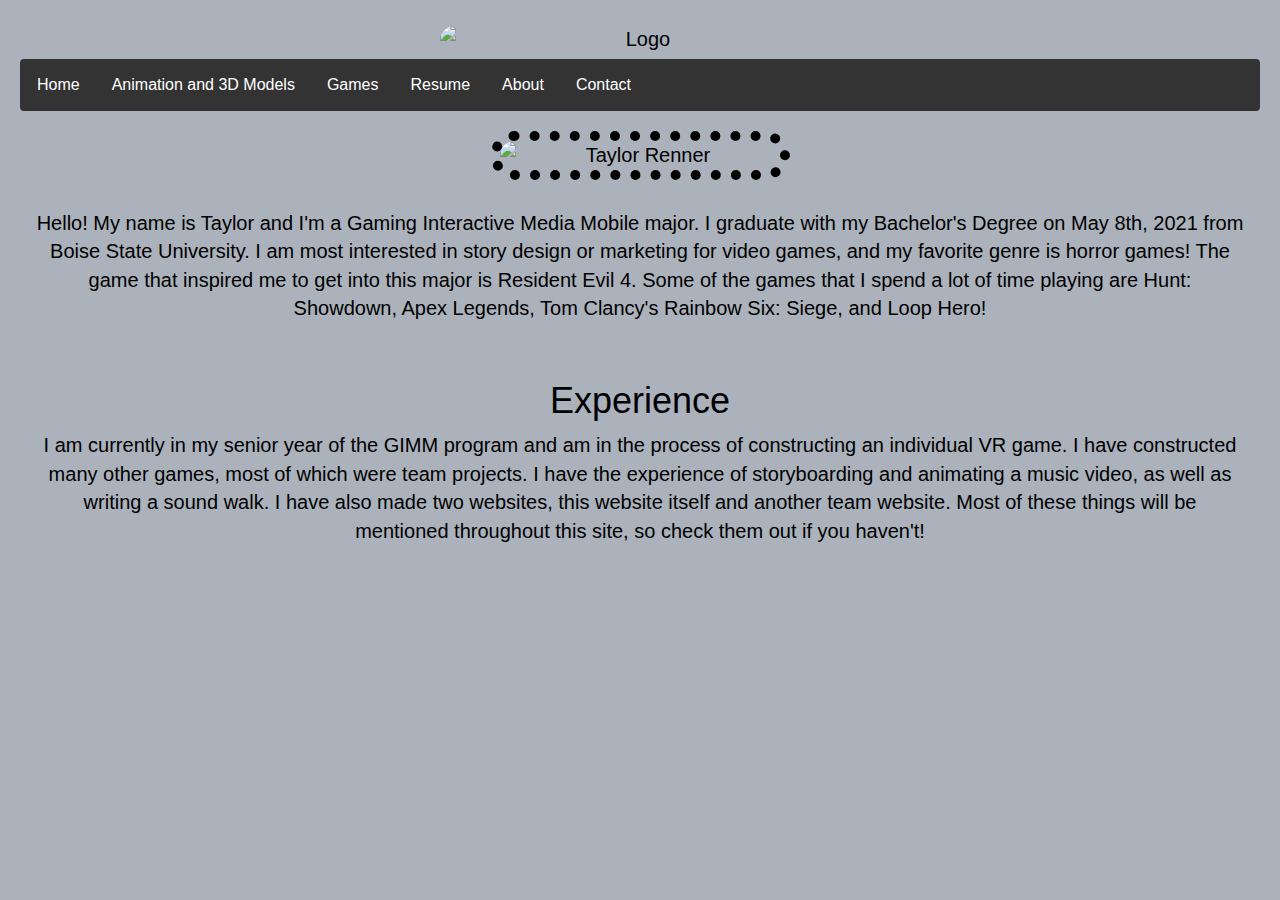
==== About.html @ 0934d732 "Fixed up Nav" ====
<!DOCTYPE html>

<link rel="stylesheet" href="https://maxcdn.bootstrapcdn.com/bootstrap/3.3.7/css/bootstrap.min.css" integrity="sha384-BVYiiSIFeK1dGmJRAkycuHAHRg32OmUcww7on3RYdg4Va+PmSTsz/K68vbdEjh4u" crossorigin="anonymous"/>
<html lang="en">

<!-- Load font awesome icons -->
<link rel="stylesheet" href="https://cdnjs.cloudflare.com/ajax/libs/font-awesome/4.7.0/css/font-awesome.min.css">
<center><img class = "img-responsive logo" src="https://cdn.discordapp.com/attachments/737301603639361566/825836607353258004/LogoPNG.png" alt="Logo"></center>
<!-- The navigation menu -->
<div class="navbar" class="stickyposition">
  <a href="index.html">Home</a>
    <a href="Animation.html">Animation and 3D Models</a>
      <a href="Games.html">Games</a>
        <a href="Resume.html">Resume</a>
          <a href="About.html">About</a>
            <a href="Contact.html">Contact</a>
</div>


<link rel="stylesheet" href="stylesheet.css">
<div class="container-fluid">
<body>
  <section id="right">
  <center><img class = "img-responsive smaller-image thin-black-border" src="https://cdn.discordapp.com/attachments/737301603639361566/825867592060108870/119431439_10214364383903931_2503004507242529332_o.jpg" alt="Taylor Renner"></center>
&nbsp;&nbsp;
  <p id = "about">
  Hello! My name is Taylor and I'm a Gaming Interactive Media Mobile major. I graduate with my Bachelor's Degree on May 8th, 2021 from Boise State University. I am most interested in story design or marketing for video games, and my favorite genre is horror games! The game that inspired me to get into this major is Resident Evil 4. Some of the games that I spend a lot of time playing are Hunt: Showdown, Apex Legends, Tom Clancy's Rainbow Six: Siege, and Loop Hero!
  </p>
&nbsp;&nbsp;
  <h1 id="experience">Experience</h1>
  <p>I am currently in my senior year of the GIMM program and am in the process of constructing an individual VR game. I have constructed many other games, most of which were team projects. I have the experience of storyboarding and animating a music video, as well as writing a sound walk. I have also made two websites, this website itself and another team website. Most of these things will be mentioned throughout this site, so check them out if you haven't!</p>
</section>

<!-- Bootstrap core JavaScript
================================================== -->
<!-- Placed at the end of the document so the pages load faster -->
<script src="https://ajax.googleapis.com/ajax/libs/jquery/1.11.1/jquery.min.js"></script>
<script src="http://v4-alpha.getbootstrap.com/dist/js/bootstrap.min.js"></script>

</body>
</div>
</html>
---- stylesheet.css ----
/* li{
  display:inline;
  float:left;
  padding: 9px;
  background-color: #F7A072;
  border-right: 1px solid #bbb;
}
ul {
  position: fixed;
  top: 0;
  width: 100%;
  list-style-type: none;
  margin: 0;
  padding: 10px;
  overflow: hidden;
  background-color: #B5E2FA;
  box-shadow: 3px 3px #50514F;
}
li a {
  display: block;
  color: white;
  text-align: center;
  padding: 14px 16px;
}
li a:hover {
  color: white;
  background-color: #50514F;
} */
body {
    text-align: center;
    color:Black;
    font-size: 20px;
    font-style: monospace;
    /* background: linear-gradient(35deg, #CCFFFF,#FFCCCC); */
    background: #ABB2BB;
    margin: 20px;
    scroll-behavior: auto;
}
/* The navigation menu */
.navbar {
  top: 0px;
  position: sticky;
  display:block;
  overflow:visible;
  background-color: #333;
}

/* Navigation links */
.navbar a {
  float: left;
  font-size: 16px;
  color: white;
  text-align: center;
  padding: 14px 16px;
  text-decoration: none;
}

/* The subnavigation menu */
.subnav {
  float: left;
  overflow: hidden;
}

/* Subnav button */
.subnav .subnavbtn {
  font-size: 16px;
  border: none;
  outline: none;
  color: white;
  padding: 14px 16px;
  background-color: inherit;
  font-family: inherit;
  margin: 0;

}

/* Add a red background color to navigation links on hover */
.navbar a:hover, .subnav:hover .subnavbtn {
  background-color: #B5E2FA;
}

/* Style the subnav content - positioned absolute */
.subnav-content {
  display: none;
  position: absolute;
  left: 0;
  background-color: #B5E2FA;
  width: 100%;
  z-index: 1;
}

/* Style the subnav links */
.subnav-content a {
  float: left;
  color: black;
  text-decoration: none;
}

/* Add a grey background color on hover */
.subnav-content a:hover {
  background-color: #eee;
  color: black;
}

/* When you move the mouse over the subnav container, open the subnav content */
.subnav:hover .subnav-content {
  display: block;
}
.smaller-image{
  width: 300px;
}
.screenshots{
  width: 800px;
}
.thin-black-border {
  border-color: black;
  border-width: 10px;
  border-style: dotted;
  border-radius: 100px;
}
.bold-blue-border {
  border-color: #4F97A3;
  border-width: 5px;
  border-radius: 100px;
  border-style: solid;
}
.bigger-font{
  font-size: 40px;
}
.right{
  float: center;
  width: 80%;
  padding: 10px;
}
.center{
  width:80%;
  padding: 10px;
}
.logo{
  width: 400px;
  padding-top: 5px;
  padding-bottom: 5px;
  border-radius: 50px;
}
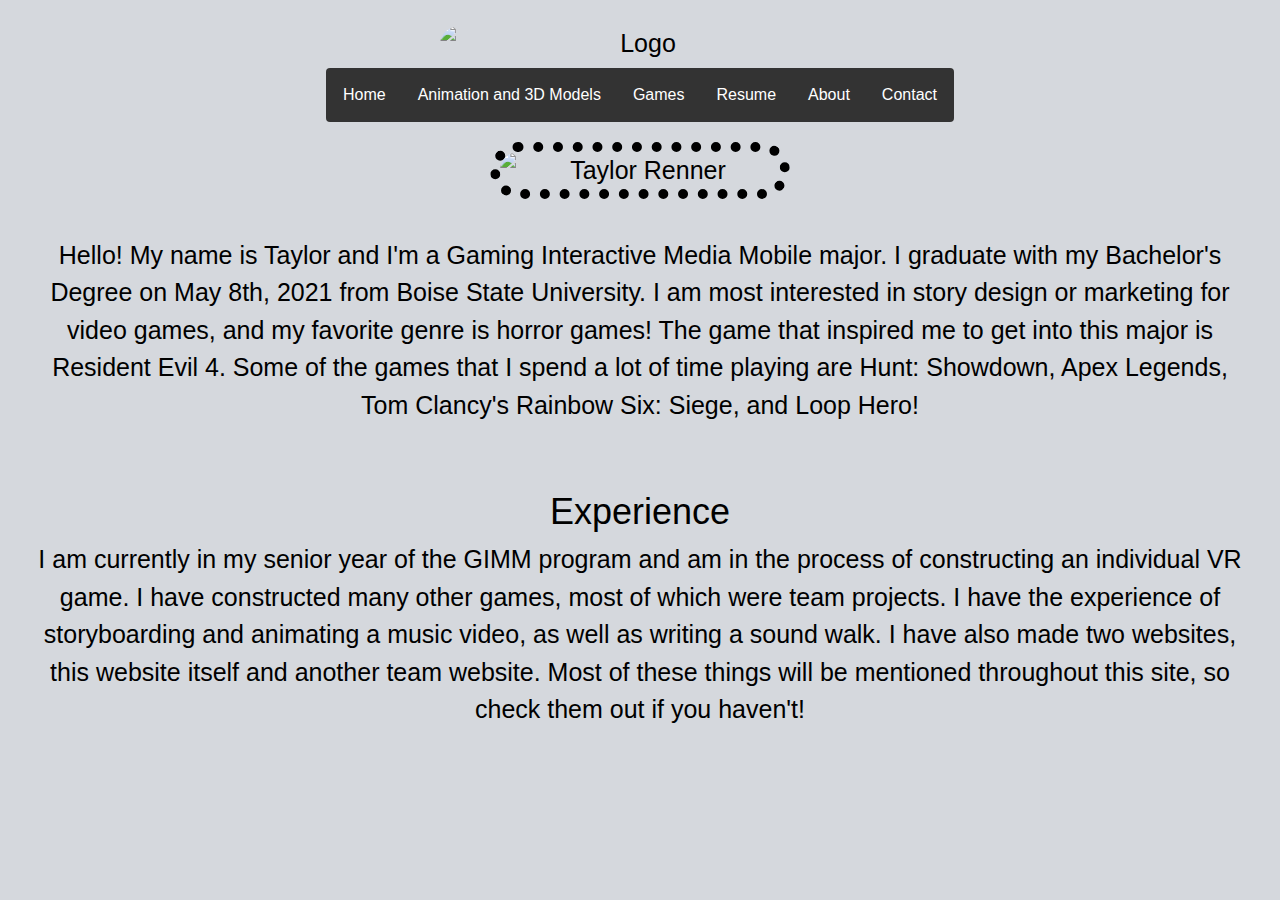
==== commit 0e7a2db6: "Margins?" ====
--- a/About.html
+++ b/About.html
@@ -1,42 +1,42 @@
 <!DOCTYPE html>
 
-<link rel="stylesheet" href="https://maxcdn.bootstrapcdn.com/bootstrap/3.3.7/css/bootstrap.min.css" integrity="sha384-BVYiiSIFeK1dGmJRAkycuHAHRg32OmUcww7on3RYdg4Va+PmSTsz/K68vbdEjh4u" crossorigin="anonymous"/>
 <html lang="en">
 
+<head>
 <!-- Load font awesome icons -->
+<link rel="stylesheet" href="https://maxcdn.bootstrapcdn.com/bootstrap/3.3.7/css/bootstrap.min.css" integrity="sha384-BVYiiSIFeK1dGmJRAkycuHAHRg32OmUcww7on3RYdg4Va+PmSTsz/K68vbdEjh4u" crossorigin="anonymous"/>
 <link rel="stylesheet" href="https://cdnjs.cloudflare.com/ajax/libs/font-awesome/4.7.0/css/font-awesome.min.css">
+<link rel="stylesheet" href="stylesheet.css">
+</head>
+<body>
 <center><img class = "img-responsive logo" src="https://cdn.discordapp.com/attachments/737301603639361566/825836607353258004/LogoPNG.png" alt="Logo"></center>
 <!-- The navigation menu -->
 <div class="navbar" class="stickyposition">
   <a href="index.html">Home</a>
-    <a href="Animation.html">Animation and 3D Models</a>
-      <a href="Games.html">Games</a>
-        <a href="Resume.html">Resume</a>
-          <a href="About.html">About</a>
-            <a href="Contact.html">Contact</a>
+  <a href="Animation.html">Animation and 3D Models</a>
+  <a href="Games.html">Games</a>
+  <a href="Resume.html">Resume</a>
+  <a href="About.html">About</a>
+  <a href="Contact.html">Contact</a>
 </div>
 
+<div class="container-fluid">
+    <section id="right">
+      <center><img class = "img-responsive smaller-image thin-black-border" src="https://cdn.discordapp.com/attachments/737301603639361566/825867592060108870/119431439_10214364383903931_2503004507242529332_o.jpg" alt="Taylor Renner"></center>
+      &nbsp;&nbsp;
+      <p id = "about">
+        Hello! My name is Taylor and I'm a Gaming Interactive Media Mobile major. I graduate with my Bachelor's Degree on May 8th, 2021 from Boise State University. I am most interested in story design or marketing for video games, and my favorite genre is horror games! The game that inspired me to get into this major is Resident Evil 4. Some of the games that I spend a lot of time playing are Hunt: Showdown, Apex Legends, Tom Clancy's Rainbow Six: Siege, and Loop Hero!
+      </p>
+      &nbsp;&nbsp;
+      <h1 id="experience">Experience</h1>
+      <p>I am currently in my senior year of the GIMM program and am in the process of constructing an individual VR game. I have constructed many other games, most of which were team projects. I have the experience of storyboarding and animating a music video, as well as writing a sound walk. I have also made two websites, this website itself and another team website. Most of these things will be mentioned throughout this site, so check them out if you haven't!</p>
+    </section>
 
-<link rel="stylesheet" href="stylesheet.css">
-<div class="container-fluid">
-<body>
-  <section id="right">
-  <center><img class = "img-responsive smaller-image thin-black-border" src="https://cdn.discordapp.com/attachments/737301603639361566/825867592060108870/119431439_10214364383903931_2503004507242529332_o.jpg" alt="Taylor Renner"></center>
-&nbsp;&nbsp;
-  <p id = "about">
-  Hello! My name is Taylor and I'm a Gaming Interactive Media Mobile major. I graduate with my Bachelor's Degree on May 8th, 2021 from Boise State University. I am most interested in story design or marketing for video games, and my favorite genre is horror games! The game that inspired me to get into this major is Resident Evil 4. Some of the games that I spend a lot of time playing are Hunt: Showdown, Apex Legends, Tom Clancy's Rainbow Six: Siege, and Loop Hero!
-  </p>
-&nbsp;&nbsp;
-  <h1 id="experience">Experience</h1>
-  <p>I am currently in my senior year of the GIMM program and am in the process of constructing an individual VR game. I have constructed many other games, most of which were team projects. I have the experience of storyboarding and animating a music video, as well as writing a sound walk. I have also made two websites, this website itself and another team website. Most of these things will be mentioned throughout this site, so check them out if you haven't!</p>
-</section>
-
-<!-- Bootstrap core JavaScript
-================================================== -->
-<!-- Placed at the end of the document so the pages load faster -->
-<script src="https://ajax.googleapis.com/ajax/libs/jquery/1.11.1/jquery.min.js"></script>
-<script src="http://v4-alpha.getbootstrap.com/dist/js/bootstrap.min.js"></script>
-
-</body>
-</div>
+    <!-- Bootstrap core JavaScript
+    ================================================== -->
+    <!-- Placed at the end of the document so the pages load faster -->
+    <script src="https://ajax.googleapis.com/ajax/libs/jquery/1.11.1/jquery.min.js"></script>
+    <script src="http://v4-alpha.getbootstrap.com/dist/js/bootstrap.min.js"></script>
+  </div>
+  </body>
 </html>
--- a/stylesheet.css
+++ b/stylesheet.css
@@ -1,53 +1,27 @@
-/* li{
-  display:inline;
-  float:left;
-  padding: 9px;
-  background-color: #F7A072;
-  border-right: 1px solid #bbb;
-}
-ul {
-  position: fixed;
-  top: 0;
-  width: 100%;
-  list-style-type: none;
-  margin: 0;
-  padding: 10px;
-  overflow: hidden;
-  background-color: #B5E2FA;
-  box-shadow: 3px 3px #50514F;
-}
-li a {
-  display: block;
-  color: white;
-  text-align: center;
-  padding: 14px 16px;
-}
-li a:hover {
-  color: white;
-  background-color: #50514F;
-} */
 body {
     text-align: center;
     color:Black;
-    font-size: 20px;
+    font-size: 25px;
     font-style: monospace;
     /* background: linear-gradient(35deg, #CCFFFF,#FFCCCC); */
-    background: #ABB2BB;
+    background: #D5D8DD;
     margin: 20px;
     scroll-behavior: auto;
+    font-weight: 450;
+    line-height: 1.50;
 }
 /* The navigation menu */
 .navbar {
   top: 0px;
+  display: inline-flex;
   position: sticky;
-  display:block;
-  overflow:visible;
+  overflow: visible;
   background-color: #333;
 }
 
 /* Navigation links */
 .navbar a {
-  float: left;
+  float:inherit;
   font-size: 16px;
   color: white;
   text-align: center;
@@ -57,7 +31,6 @@
 
 /* The subnavigation menu */
 .subnav {
-  float: left;
   overflow: hidden;
 }
 
@@ -91,7 +64,6 @@
 
 /* Style the subnav links */
 .subnav-content a {
-  float: left;
   color: black;
   text-decoration: none;
 }
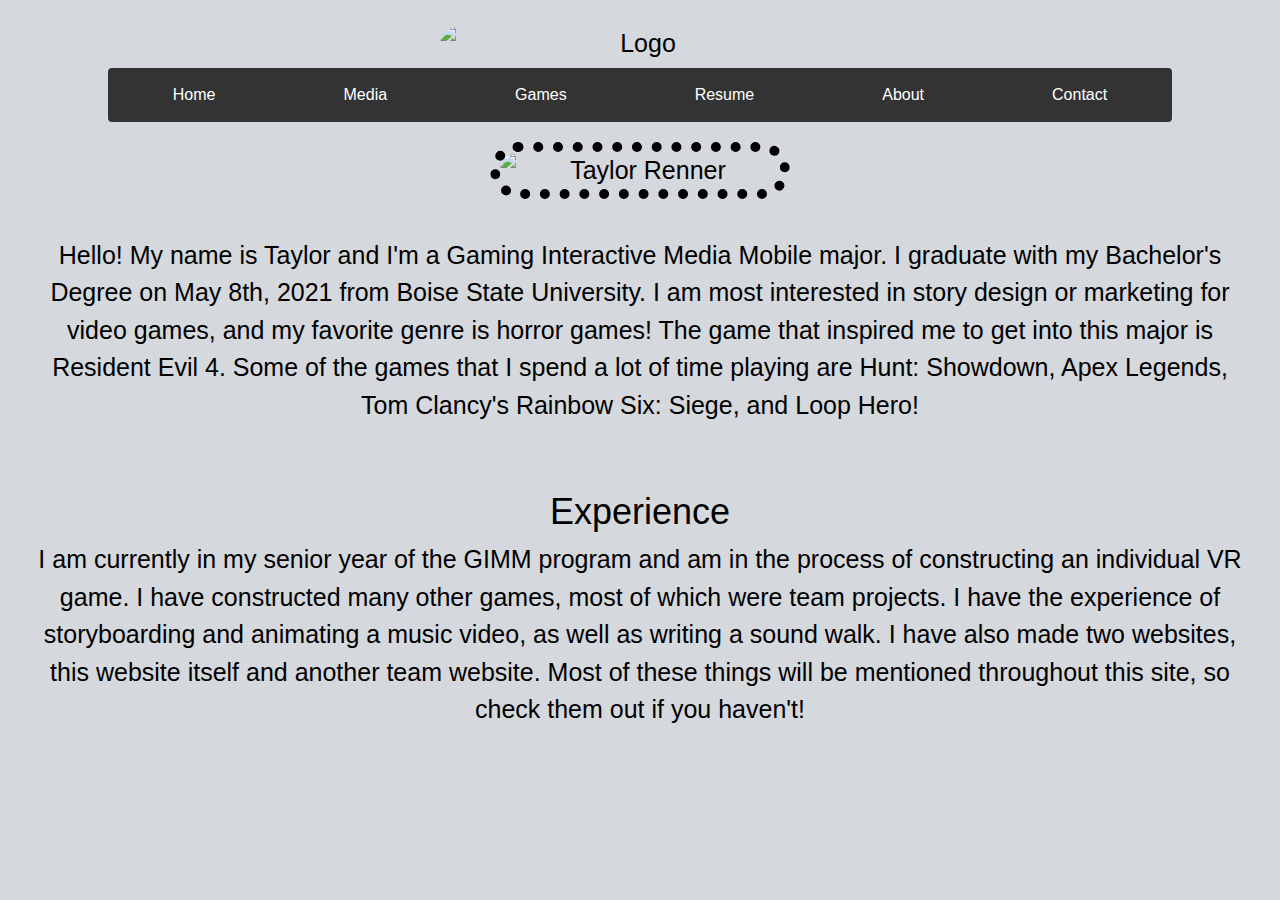
==== commit 13fd627b: "Everything Formatted correctly with Animation and 3D models changed to Media" ====
--- a/About.html
+++ b/About.html
@@ -8,12 +8,13 @@
 <link rel="stylesheet" href="https://cdnjs.cloudflare.com/ajax/libs/font-awesome/4.7.0/css/font-awesome.min.css">
 <link rel="stylesheet" href="stylesheet.css">
 </head>
+
 <body>
 <center><img class = "img-responsive logo" src="https://cdn.discordapp.com/attachments/737301603639361566/825836607353258004/LogoPNG.png" alt="Logo"></center>
 <!-- The navigation menu -->
 <div class="navbar" class="stickyposition">
   <a href="index.html">Home</a>
-  <a href="Animation.html">Animation and 3D Models</a>
+  <a href="Animation.html">Media</a>
   <a href="Games.html">Games</a>
   <a href="Resume.html">Resume</a>
   <a href="About.html">About</a>
--- a/stylesheet.css
+++ b/stylesheet.css
@@ -9,6 +9,13 @@
     scroll-behavior: auto;
     font-weight: 450;
     line-height: 1.50;
+}
+.anchor{
+  padding-top: 90px;
+}
+a, a:hover{
+  text-decoration: none;
+  color: inherit;
 }
 /* The navigation menu */
 .navbar {
@@ -25,7 +32,7 @@
   font-size: 16px;
   color: white;
   text-align: center;
-  padding: 14px 16px;
+  padding: 14px 5vw;
   text-decoration: none;
 }
 
@@ -114,3 +121,6 @@
   padding-bottom: 5px;
   border-radius: 50px;
 }
+.margintop{
+  margin-top: 400px;
+}
